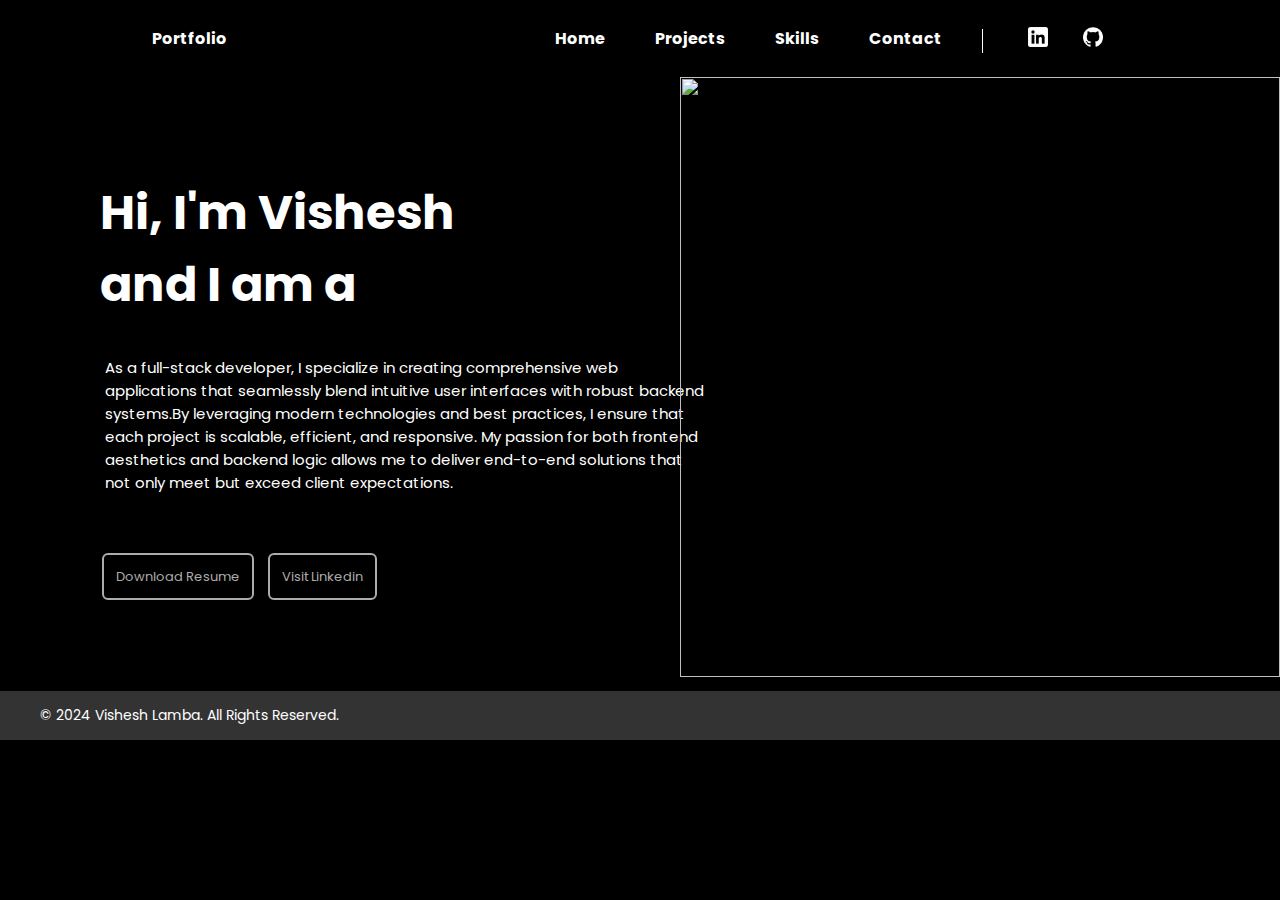
==== index.html @ d0759f14 "first commit" ====
<!DOCTYPE html>
<html lang="en">

<head>
    <meta charset="UTF-8">
    <meta name="viewport" content="width=device-width, initial-scale=1.0">
    <title>Vishesh - Developer Portfolio</title>
    <link rel="stylesheet" href="css/style.css">
    <link rel="preconnect" href="https://fonts.googleapis.com">
    <link rel="preconnect" href="https://fonts.gstatic.com" crossorigin>
    <link rel="shortcut icon" href="assets/Favicon.png" type="image/x-icon">
    <link href="https://fonts.googleapis.com/css2?family=Poppins:ital,wght@0,100;0,200;0,300;0,400;0,500;0,600;0,700;0,800;0,900;1,100;1,200;1,300;1,400;1,500;1,600;1,700;1,800;1,900&display=swap" rel="stylesheet">
    
</head>

<body>

    <!--Navigation bar-->
    <header>
        <nav>
            <div class="left">Portfolio</div>
            <div class="right">
                <a href="index.html">Home</a>
                <a href=project.html>Projects</a>
                <a href="skills.html">Skills</a>
                <a href="contact.html">Contact</a>
                <img src="assets/Line 1.png" class="line" />
                <a class="link" href="https://www.linkedin.com/in/vishesh-lamba-096024266/" target="_blank"><img
                        src="assets/linkedin.png" width="20px" height="20px" /></a>
                <a class="git" href="https://github.com/Vishesh-Lamba" target="_blank"><img src="assets/github.png"
                        width="20px" height="20px" /></a>
            </div>
        </nav>
    </header>

    <!-- MAIN SECTION -->
    <main>
        <section class="firstsection">
            <div>Hi, I'm Vishesh </div>
            <div>and I am a </div>
            <div style="color:#F25B60;"> <span id="element"></div>
            <div class="subHeading">As a full-stack developer, I specialize in creating comprehensive web applications
                that seamlessly blend intuitive user interfaces with robust backend systems.By leveraging modern
                technologies and best practices, I ensure that each project is scalable, efficient, and responsive. My
                passion for both frontend aesthetics and backend logic allows me to deliver end-to-end solutions that
                not only meet but exceed client expectations.
            </div>
            <a download href="assets/Vishesh_Resume.pdf">Download Resume</a>
            <a href="https://www.linkedin.com/in/vishesh-lamba-096024266/" target="_blank">Visit Linkedin</a>
        </section>


        <section class="secondsection">
            <Img src="assets/ME.png" width="600px" height="600px">
        </section>
    </main>

    <!--Footer Section-->

    <footer class="footer">
        <div class="footer-content">
            <div class="footer-left">
                &copy; 2024 Vishesh Lamba. All Rights Reserved.
            </div>
            <div class="footer-right">
                <a href="https://www.linkedin.com/in/vishesh-lamba-096024266/" target="_blank"><i
                        class="fab fa-linkedin"></i></a>
                <a href="https://github.com/Vishesh-Lamba" target="_blank"><i class="fab fa-github"></i></a>
                <a href="mailto:nitkkrvishesh@gmail.com"><i class="fas fa-envelope"></i></a>
            </div>
        </div>
    </footer>



    <script src="https://cdnjs.cloudflare.com/ajax/libs/font-awesome/5.15.3/js/all.min.js"></script>
    <script src="https://unpkg.com/typed.js@2.1.0/dist/typed.umd.js"></script>
    <script src="javascript/script.js"></script>
</body>

</html>
---- css/style.css ----
* {
    margin: 0;
    padding: 0;
}

body {
    background-color: rgb(0, 0, 0);
    color: white;
    font-family: 'Poppins';
}

nav {
    display: flex;
    justify-content: space-around;
    align-items: center;
    font-weight: bold;
    /* background-color: rgb(18, 18, 18); */
}

nav div {
    display: flex;
    justify-content: center;
    align-items: center;
    list-style: none;

}

nav div a {
    padding: 25px;
    cursor: pointer;
}

nav img {
    position: relative;
    top: 2px;
    cursor: pointer;
}

.line {
    margin: 0 10px;
    position: relative;
    left: 5px;
}

.link {
    position: relative;
    left: 15px;
}

.left {
    cursor: default;
}

.right a {
    text-decoration: none;
    color: white;
}

.right a:hover {
    color: #F25B60;
    transition: 0.5s;
    cursor: pointer;
}


/* MAIN SECTION */

main {
    display: flex;
    justify-content: space-between;
    position: relative;
}

.firstsection {
    font-size: 3rem;
    position: relative;
    left: 100px;
    top: 100px;
    font-weight: bold;

}

.secondsection {
    position: absolute;
    right: 0px;

}

.firstsection a {
    padding: 12px;
    margin: 2px;
    background-color: rgba(0, 0, 0);
    color: rgb(173, 172, 172);
    border: 2px solid rgb(173, 172, 172);
    border-radius: 6px;
    cursor: pointer;
    font-size: 13px;
    text-decoration: none;
    font-weight: normal;
}

.firstsection a:hover {
    background-color: #F25B60;
    border: 2px solid #F25B60;
    color: black;
    transition: 0.5s;
}

.firstsection .subHeading {
    font-size: 15px;
    padding: 5px;
    margin: 30px 0px;
    font-weight: normal;
    width: 600px;

}


/* Footer Section */
.footer {
    background-color: #333;
    color: #fff;
    text-align: center;
    padding: 10px 0;
    position: relative;
    top: 190px;
    bottom: 0;
    width: 100%;
    margin-top: auto;
}

.footer-content {
    display: flex;
    justify-content: space-between;
    align-items: center;
    max-width: 1200px;
    margin: 0 auto;
    padding: 0 20px;
}

.footer-left {
    font-size: 14px;
}

.footer-right a {
    color: #fff;
    text-decoration: none;
    margin: 0 10px;
    font-size: 18px;
    transition: color 0.3s;
}

.footer-right a:hover {
    color: #F25B60;
}

.footer-right i {
    vertical-align: middle;
}

@media (max-width: 768px) {
    .footer-content {
        flex-direction: column;
    }

    .footer-left,
    .footer-right {
        margin: 5px 0;
    }
}
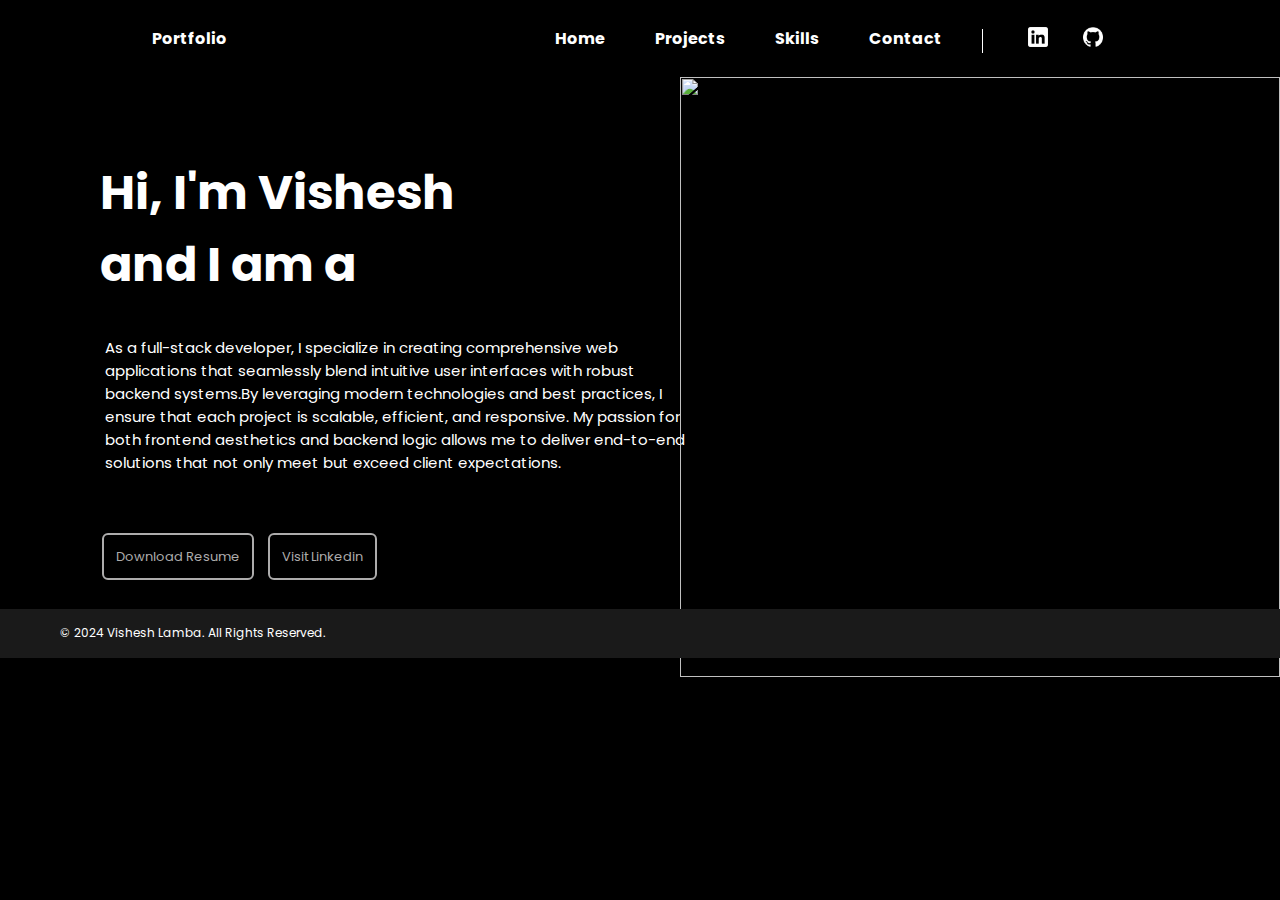
==== commit 735a3d98: "added footer and media queries" ====
--- a/index.html
+++ b/index.html
@@ -9,8 +9,10 @@
     <link rel="preconnect" href="https://fonts.googleapis.com">
     <link rel="preconnect" href="https://fonts.gstatic.com" crossorigin>
     <link rel="shortcut icon" href="assets/Favicon.png" type="image/x-icon">
-    <link href="https://fonts.googleapis.com/css2?family=Poppins:ital,wght@0,100;0,200;0,300;0,400;0,500;0,600;0,700;0,800;0,900;1,100;1,200;1,300;1,400;1,500;1,600;1,700;1,800;1,900&display=swap" rel="stylesheet">
-    
+    <link
+        href="https://fonts.googleapis.com/css2?family=Poppins:ital,wght@0,100;0,200;0,300;0,400;0,500;0,600;0,700;0,800;0,900;1,100;1,200;1,300;1,400;1,500;1,600;1,700;1,800;1,900&display=swap"
+        rel="stylesheet">
+
 </head>
 
 <body>
--- a/css/style.css
+++ b/css/style.css
@@ -1,6 +1,7 @@
 * {
     margin: 0;
     padding: 0;
+    box-sizing: border-box;
 }
 
 body {
@@ -14,7 +15,6 @@
     justify-content: space-around;
     align-items: center;
     font-weight: bold;
-    /* background-color: rgb(18, 18, 18); */
 }
 
 nav div {
@@ -22,7 +22,6 @@
     justify-content: center;
     align-items: center;
     list-style: none;
-
 }
 
 nav div a {
@@ -62,7 +61,6 @@
     cursor: pointer;
 }
 
-
 /* MAIN SECTION */
 
 main {
@@ -75,15 +73,13 @@
     font-size: 3rem;
     position: relative;
     left: 100px;
-    top: 100px;
+    top: 80px;
     font-weight: bold;
-
 }
 
 .secondsection {
     position: absolute;
     right: 0px;
-
 }
 
 .firstsection a {
@@ -112,19 +108,16 @@
     margin: 30px 0px;
     font-weight: normal;
     width: 600px;
-
-}
-
+}
 
 /* Footer Section */
 .footer {
-    background-color: #333;
+    background-color: #1a1a1a;
     color: #fff;
     text-align: center;
     padding: 10px 0;
     position: relative;
-    top: 190px;
-    bottom: 0;
+    top: 108px;
     width: 100%;
     margin-top: auto;
 }
@@ -139,7 +132,7 @@
 }
 
 .footer-left {
-    font-size: 14px;
+    font-size: 12px;
 }
 
 .footer-right a {
@@ -158,13 +151,100 @@
     vertical-align: middle;
 }
 
+
+
+
+
+
+
+
+
+
+/* Responsive adjustments for medium screens */
+@media (max-width: 1200px) and (min-width: 769px) {
+    .firstsection {
+        left: 50px;
+        top: 50px;
+    }
+
+    .secondsection {
+        position: static;
+        text-align: center;
+        margin-top: 20px;
+    }
+
+    .secondsection img {
+        width: 80%;
+        height: auto;
+    }
+
+    .firstsection .subHeading {
+        width: 80%;
+    }
+}
+
+/* Responsive adjustments for mobile */
 @media (max-width: 768px) {
+    nav {
+        flex-direction: column;
+    }
+
+    nav div a {
+        padding: 10px;
+    }
+
+    main {
+        flex-direction: column;
+        align-items: center;
+    }
+
+    .firstsection {
+        font-size: 2rem;
+        left: 0;
+        top: 0;
+        text-align: center;
+        padding: 20px;
+    }
+
+    .firstsection .subHeading {
+        width: auto;
+        font-size: 1rem;
+        padding: 10px;
+    }
+
+    .secondsection {
+        position: static;
+        text-align: center;
+        padding: 20px;
+    }
+
+    .secondsection img {
+        width: 100%;
+        height: auto;
+    }
+
     .footer-content {
         flex-direction: column;
     }
 
     .footer-left,
     .footer-right {
-        margin: 5px 0;
+        margin: 10px 0;
+    }
+}
+
+@media (max-width: 480px) {
+    .firstsection {
+        font-size: 1.5rem;
+        padding: 10px;
+    }
+
+    .firstsection a {
+        font-size: 12px;
+        padding: 10px;
+    }
+
+    .firstsection .subHeading {
+        font-size: 0.9rem;
     }
 }